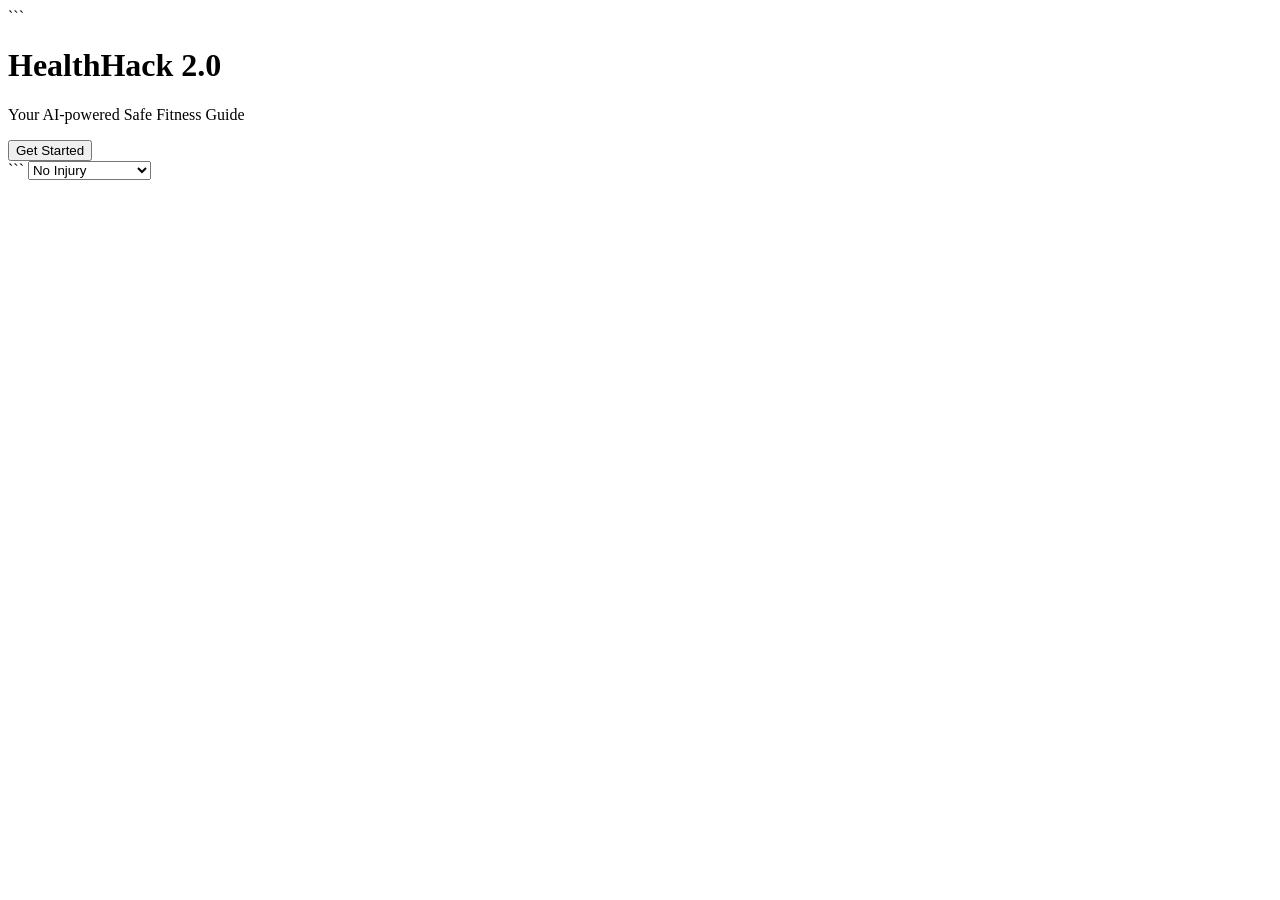
==== templates/index.html @ 99c90e6b "Add files via upload" ====
<!DOCTYPE html>

<html lang="en">
<head>
    <meta charset="UTF-8">
    <link rel="stylesheet" href="style.css">
</head>
<body class ="index">

```
<div class="container">
    <h1 class="title">HealthHack 2.0</h1>
    <p class="subtitle">Your AI-powered Safe Fitness Guide</p>

    <a href="secondpage.html">
        <button class="btn">Get Started</button>
    </a>
</div>
```
<select id="injurySelect" onchange="updateWorkouts()">
    <option value="No Injury">No Injury</option>
    <option value="Knee Pain">Knee Pain</option>
    <option value="Lower Back Pain">Lower Back Pain</option>
    <option value="Wrist Pain">Wrist Pain</option>
    <option value="Shoulder Injury">Shoulder Injury</option>
</select>

<ul id="workoutList">
    </ul>

<script>
    async function updateWorkouts() {
        const injury = document.getElementById('injurySelect').value;
        const listElement = document.getElementById('workoutList');
        
        listElement.innerHTML = "<li>Consulting the Graph...</li>";

        try {
            const response = await fetch(`http://127.0.0.1:5000/api/get_safe_workouts?injury=${encodeURIComponent(injury)}`);
            const data = await response.json();
            
            listElement.innerHTML = ""; // Clear the loading message
            
            data.safe_exercises.forEach(ex => {
                const li = document.createElement('li');
                li.textContent = ex;
                listElement.appendChild(li);
            });
        } catch (error) {
            listElement.innerHTML = "<li>Error connecting to backend</li>";
            console.error(error);
        }
    }
</script>

</body>
</html>
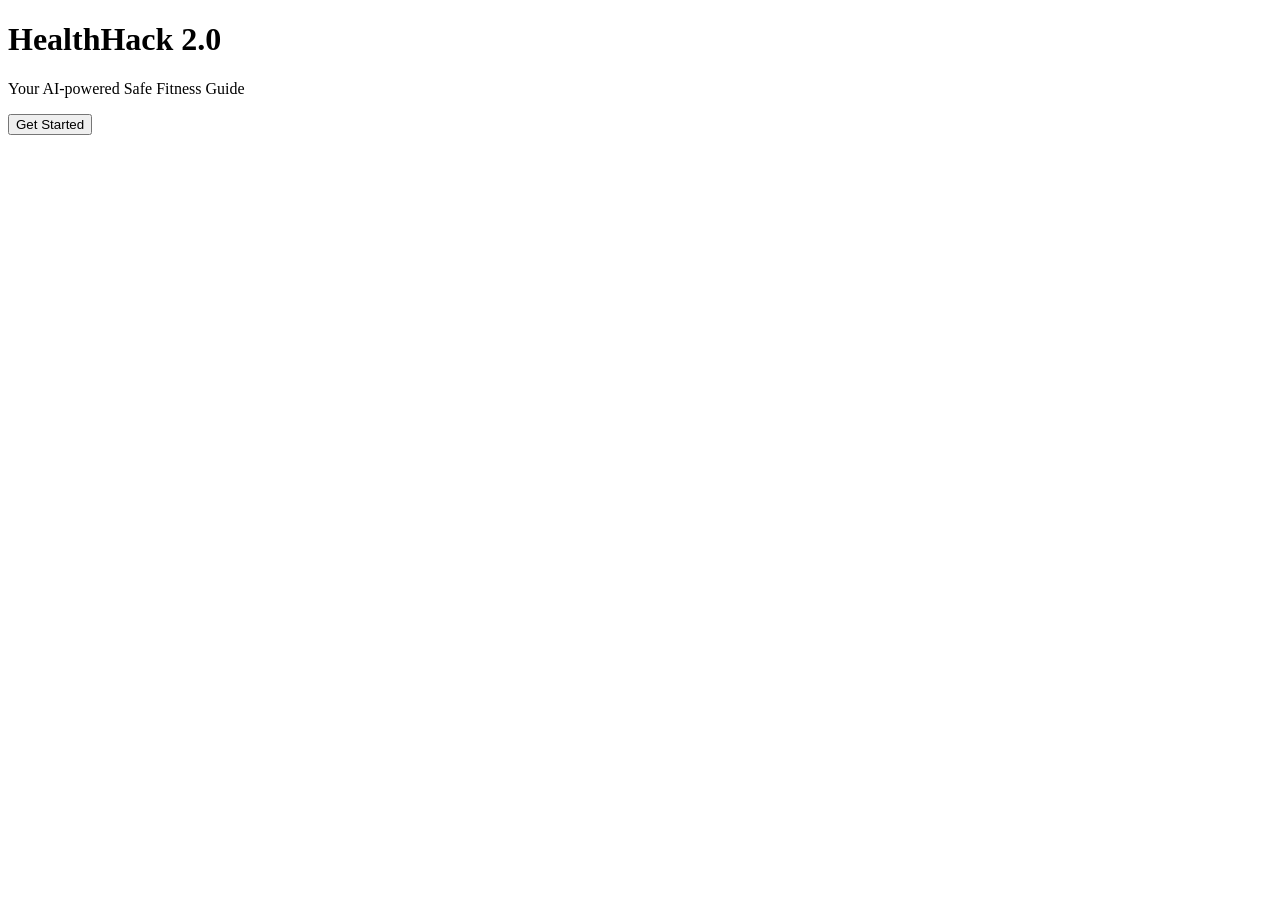
==== commit 61f5c33b: "Refactor index.html structure and add viewport meta Removed old HTML structure and added viewport me" ====
--- a/templates/index.html
+++ b/templates/index.html
@@ -1,13 +1,13 @@
 <!DOCTYPE html>
-
 <html lang="en">
 <head>
     <meta charset="UTF-8">
+    <meta name="viewport" content="width=device-width, initial-scale=1.0">
+    <title>HealthHack 2.0</title>
     <link rel="stylesheet" href="style.css">
 </head>
-<body class ="index">
+<body class="index">
 
-```
 <div class="container">
     <h1 class="title">HealthHack 2.0</h1>
     <p class="subtitle">Your AI-powered Safe Fitness Guide</p>
@@ -16,42 +16,6 @@
         <button class="btn">Get Started</button>
     </a>
 </div>
-```
-<select id="injurySelect" onchange="updateWorkouts()">
-    <option value="No Injury">No Injury</option>
-    <option value="Knee Pain">Knee Pain</option>
-    <option value="Lower Back Pain">Lower Back Pain</option>
-    <option value="Wrist Pain">Wrist Pain</option>
-    <option value="Shoulder Injury">Shoulder Injury</option>
-</select>
-
-<ul id="workoutList">
-    </ul>
-
-<script>
-    async function updateWorkouts() {
-        const injury = document.getElementById('injurySelect').value;
-        const listElement = document.getElementById('workoutList');
-        
-        listElement.innerHTML = "<li>Consulting the Graph...</li>";
-
-        try {
-            const response = await fetch(`http://127.0.0.1:5000/api/get_safe_workouts?injury=${encodeURIComponent(injury)}`);
-            const data = await response.json();
-            
-            listElement.innerHTML = ""; // Clear the loading message
-            
-            data.safe_exercises.forEach(ex => {
-                const li = document.createElement('li');
-                li.textContent = ex;
-                listElement.appendChild(li);
-            });
-        } catch (error) {
-            listElement.innerHTML = "<li>Error connecting to backend</li>";
-            console.error(error);
-        }
-    }
-</script>
 
 </body>
 </html>
